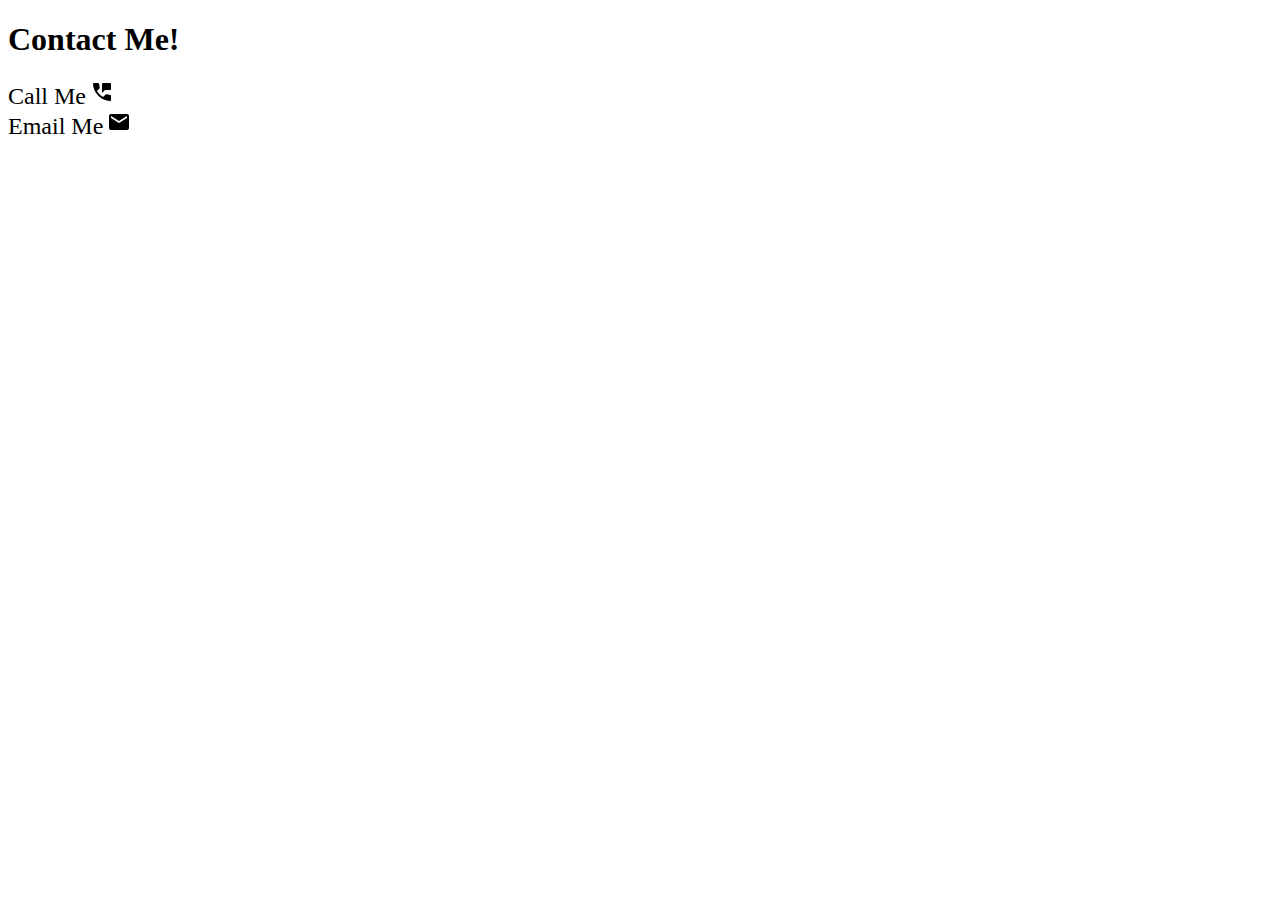
==== contact.html @ 197607aa "Fixed subpage links, changed intro animation" ====
<!DOCTYPE html>
<html lang="en">
<head>
    <meta charset="UTF-8">
    <meta http-equiv="X-UA-Compatible" content="IE=edge">
    <meta name="viewport" content="width=device-width, initial-scale=1.0">
    <title>Document</title>
    <link rel = "stylesheet" href = "contact.css">
</head>
<body>
    <h1>Contact Me!</h1>
    <div class="phoneinfo">
       
        <a href = "tel:21443665555">Call Me</a>
        <svg xmlns="http://www.w3.org/2000/svg" width="1.5em" height="1.5em" viewBox="0 0 24 24"><path fill="currentColor" d="M12 12.95v-9q0-.425.288-.713q.287-.287.712-.287h7q.425 0 .712.287q.288.288.288.713v5q0 .425-.288.712q-.287.288-.712.288h-5ZM19.95 21q-3.225 0-6.287-1.438q-3.063-1.437-5.425-3.8q-2.363-2.362-3.8-5.425Q3 7.275 3 4.05q0-.45.3-.75t.75-.3H8.1q.35 0 .625.225t.325.575l.65 3.5q.05.35-.012.637q-.063.288-.288.513L7 10.9q1.05 1.8 2.625 3.375T13.1 17l2.35-2.35q.225-.225.588-.338q.362-.112.712-.062l3.45.7q.35.075.575.337q.225.263.225.613v4.05q0 .45-.3.75t-.75.3Z"/></svg>
    </div>
    <div class="emailinfo">
        <a href = "mailto: paarthmj@gmail.com">Email Me</a>
        <svg xmlns="http://www.w3.org/2000/svg" width="1.5em" height="1.5em" viewBox="0 0 24 24"><path fill="currentColor" d="m20 8l-8 5l-8-5V6l8 5l8-5m0-2H4c-1.11 0-2 .89-2 2v12a2 2 0 0 0 2 2h16a2 2 0 0 0 2-2V6a2 2 0 0 0-2-2Z"/></svg>
    </div>
   
    
</body>
</html>
---- contact.css ----
a {
    text-decoration: none;
    color: black;
    font-size: 24px;
}
body {
    gap: 500px;
    position: relative;
}
.phoneinfo {
    gap: 15px;
}
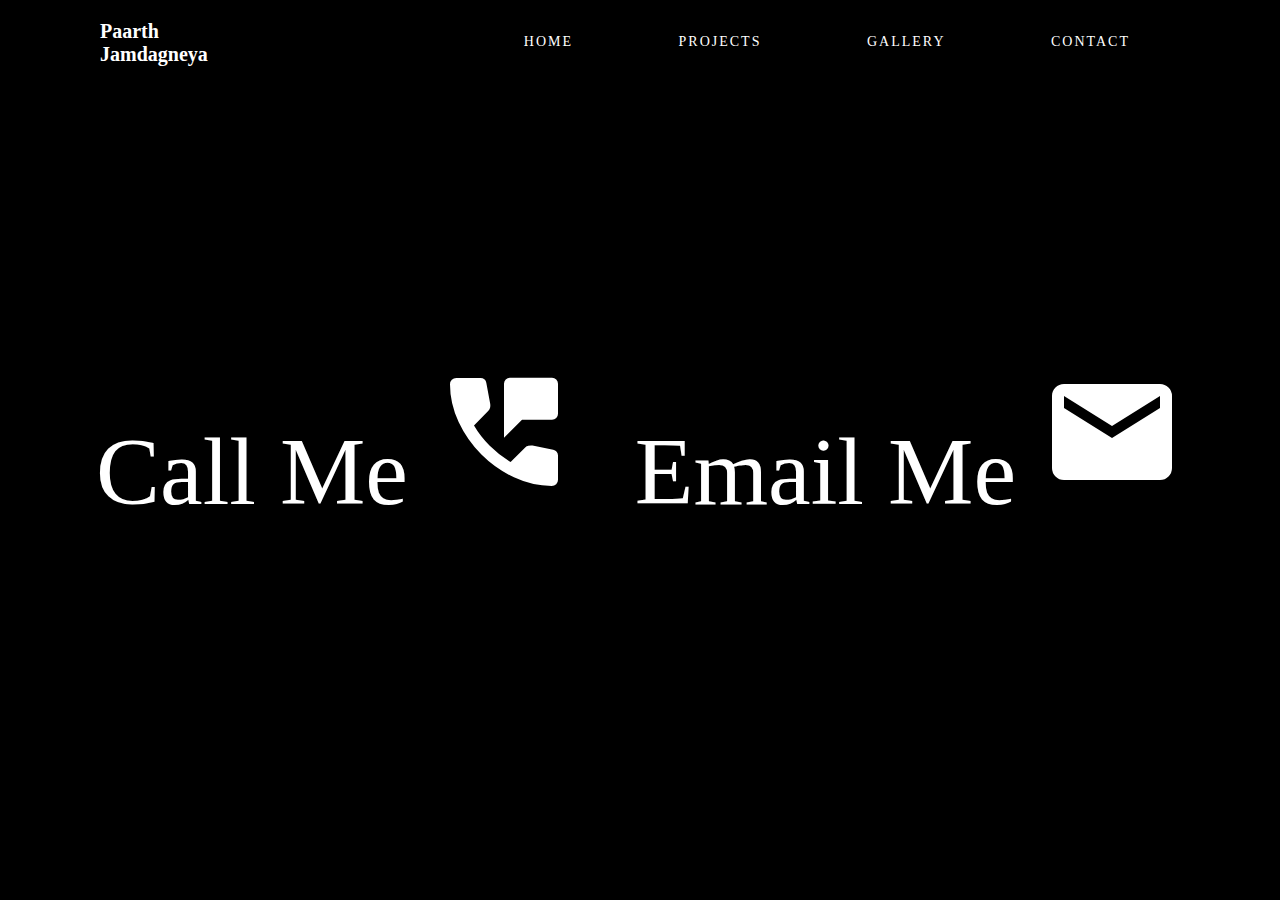
==== commit 42fa5800: "Fixed Nav Bar on Subpages, Fixed Phone Contact" ====
--- a/contact.html
+++ b/contact.html
@@ -8,16 +8,31 @@
     <link rel = "stylesheet" href = "contact.css">
 </head>
 <body>
-    <h1>Contact Me!</h1>
-    <div class="phoneinfo">
+    <div id = "container">
+        <div id = "logo">
+            <strong>Paarth <br> Jamdagneya</strong>
+        </div>
+        <div id = "nav">
+            <ul>
+                <li><a href = "index.html">HOME</a></li>
+                <li><a href = "projects.html">PROJECTS</a></li>
+                <li><a href = "gallery.html">GALLERY</a></li>
+                <li><a href = "contact.html">CONTACT</a></li>
+            </ul>
+        </div>
+    </div>
+    <div class="contactme">
+        <div class="phoneinfo">
        
-        <a href = "tel:21443665555">Call Me</a>
-        <svg xmlns="http://www.w3.org/2000/svg" width="1.5em" height="1.5em" viewBox="0 0 24 24"><path fill="currentColor" d="M12 12.95v-9q0-.425.288-.713q.287-.287.712-.287h7q.425 0 .712.287q.288.288.288.713v5q0 .425-.288.712q-.287.288-.712.288h-5ZM19.95 21q-3.225 0-6.287-1.438q-3.063-1.437-5.425-3.8q-2.363-2.362-3.8-5.425Q3 7.275 3 4.05q0-.45.3-.75t.75-.3H8.1q.35 0 .625.225t.325.575l.65 3.5q.05.35-.012.637q-.063.288-.288.513L7 10.9q1.05 1.8 2.625 3.375T13.1 17l2.35-2.35q.225-.225.588-.338q.362-.112.712-.062l3.45.7q.35.075.575.337q.225.263.225.613v4.05q0 .45-.3.75t-.75.3Z"/></svg>
+            <a href = "tel:2144366555">Call Me</a>
+            <svg class = "cooked" xmlns="http://www.w3.org/2000/svg" width="1.5em" height="1.5em" viewBox="0 0 24 24"><path fill="currentColor" d="M12 12.95v-9q0-.425.288-.713q.287-.287.712-.287h7q.425 0 .712.287q.288.288.288.713v5q0 .425-.288.712q-.287.288-.712.288h-5ZM19.95 21q-3.225 0-6.287-1.438q-3.063-1.437-5.425-3.8q-2.363-2.362-3.8-5.425Q3 7.275 3 4.05q0-.45.3-.75t.75-.3H8.1q.35 0 .625.225t.325.575l.65 3.5q.05.35-.012.637q-.063.288-.288.513L7 10.9q1.05 1.8 2.625 3.375T13.1 17l2.35-2.35q.225-.225.588-.338q.362-.112.712-.062l3.45.7q.35.075.575.337q.225.263.225.613v4.05q0 .45-.3.75t-.75.3Z"/></svg>
+        </div>
+        <div class="emailinfo">
+            <a href = "mailto: paarthmj@gmail.com">Email Me</a>
+            <svg class = "cooked" xmlns="http://www.w3.org/2000/svg" width="1.5em" height="1.5em" viewBox="0 0 24 24"><path fill="currentColor" d="m20 8l-8 5l-8-5V6l8 5l8-5m0-2H4c-1.11 0-2 .89-2 2v12a2 2 0 0 0 2 2h16a2 2 0 0 0 2-2V6a2 2 0 0 0-2-2Z"/></svg>
+        </div>
     </div>
-    <div class="emailinfo">
-        <a href = "mailto: paarthmj@gmail.com">Email Me</a>
-        <svg xmlns="http://www.w3.org/2000/svg" width="1.5em" height="1.5em" viewBox="0 0 24 24"><path fill="currentColor" d="m20 8l-8 5l-8-5V6l8 5l8-5m0-2H4c-1.11 0-2 .89-2 2v12a2 2 0 0 0 2 2h16a2 2 0 0 0 2-2V6a2 2 0 0 0-2-2Z"/></svg>
-    </div>
+   
    
     
 </body>
--- a/contact.css
+++ b/contact.css
@@ -1,12 +1,55 @@
+body {
+    margin: 0px;
+    background-color: black;
+}
+.phoneinfo {
+    margin-left: 1em;
+    display: block;
+}
+.emailinfo {
+    margin-right: 1em;
+    display: block;
+}
+.contactme {
+    position: absolute;
+    top: 40%;
+    width: 100%;
+    font-size: 6rem;
+    display: flex;
+    justify-content:space-between;
+    color: white;
+    text-align: center;
+}
+#logo{
+    float:left;
+    margin-left:100px;
+    margin-top: 20px;
+    font-family: 'Snell Roundhand';
+    color: white;
+    font-size: 20px;
+    margin-bottom: 20px;
+}
+
+#nav{
+    font-family: 'Bahnschrift Condensed';
+    font-size:14px;
+    color:white;
+    letter-spacing: 2px;
+    margin-right: 150px;
+    margin-top: 20px;
+    float:right;
+    top: 0%;
+}
+#nav ul{
+    list-style: none;
+}
+#nav ul li{
+    display: inline-block;
+    margin-left:100px;
+    text-decoration: none;
+}
+
 a {
     text-decoration: none;
-    color: black;
-    font-size: 24px;
-}
-body {
-    gap: 500px;
-    position: relative;
-}
-.phoneinfo {
-    gap: 15px;
+    color: white;
 }